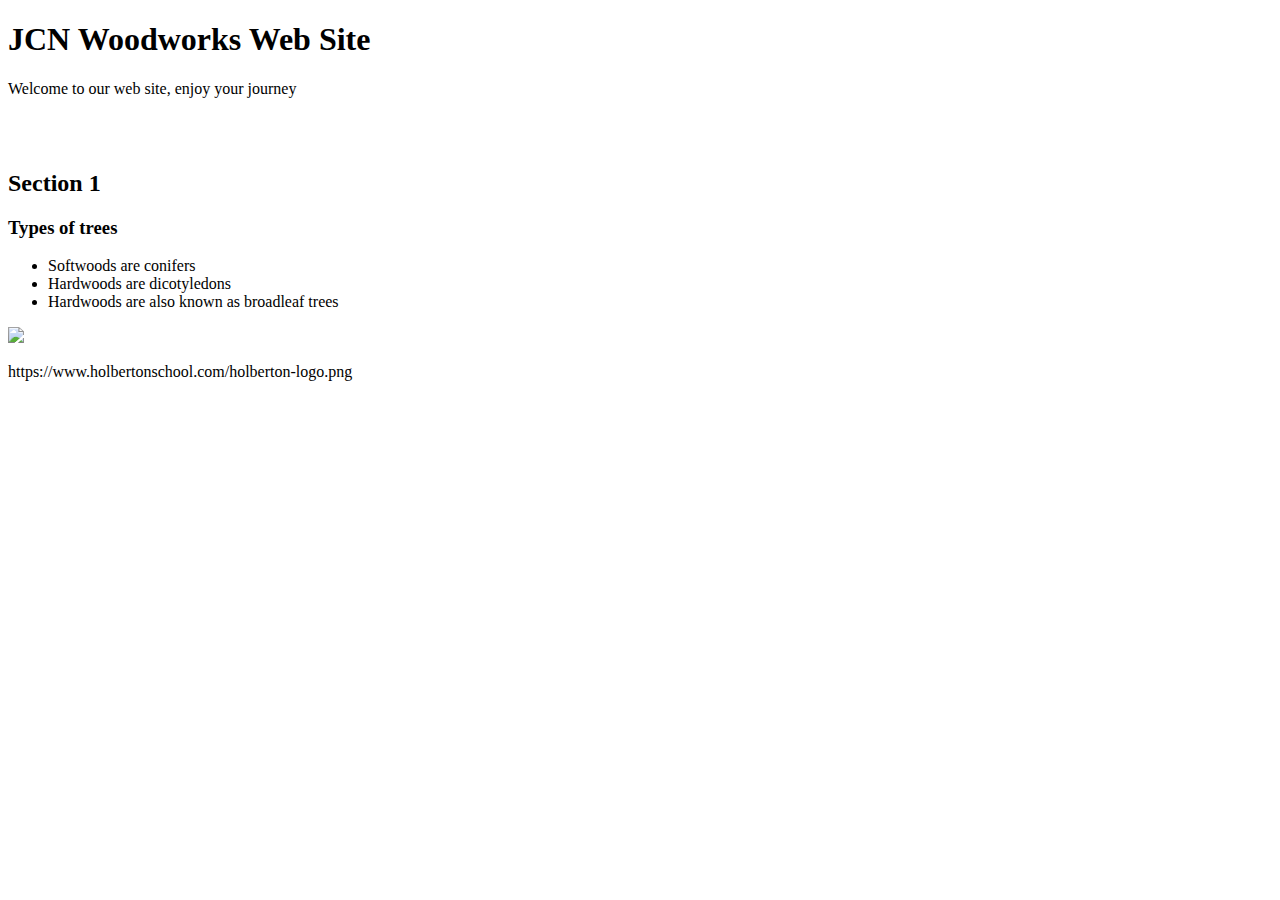
==== html_basic/index.html @ f80d0dbb "Make a cool first webpage" ====
<!doctype html>
<html lang="en-us">
<head>
<title>My web Page</title>
</head>
<body>
<h1> JCN Woodworks Web Site </h1>
<p>Welcome to our web site, enjoy your journey </p>
<br>
<br>
<h2>Section 1 </h2>
<h3>Types of trees</h3>
<ul>
<li>Softwoods are conifers</li>
<li>Hardwoods are dicotyledons</li>
<li>Hardwoods are also known as broadleaf trees</li>
</ul>
<p> <img src="https://www.holbertonschool.com/holberton-logo.png"></p>
</body>
</html>
https://www.holbertonschool.com/holberton-logo.png
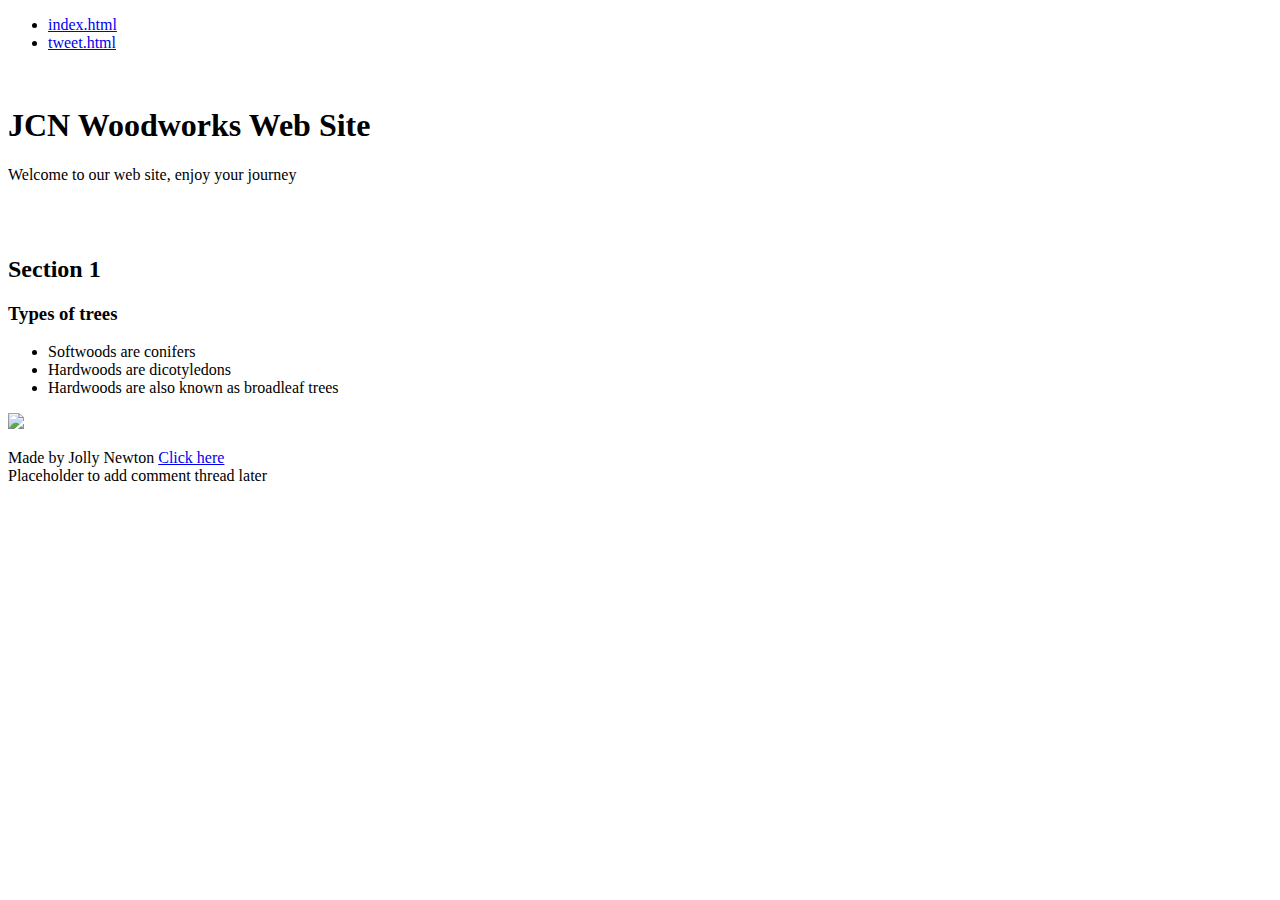
==== commit 46cff374: "Make a cool website" ====
--- a/html_basic/index.html
+++ b/html_basic/index.html
@@ -4,6 +4,13 @@
 <title>My web Page</title>
 </head>
 <body>
+<header>
+<ul>
+	<li> <a href="index.html">index.html</a> </li>
+	<li> <a href="tweet.html">tweet.html</a> </li>
+</ul>
+<br>
+</header>
 <h1> JCN Woodworks Web Site </h1>
 <p>Welcome to our web site, enjoy your journey </p>
 <br>
@@ -16,6 +23,10 @@
 <li>Hardwoods are also known as broadleaf trees</li>
 </ul>
 <p> <img src="https://www.holbertonschool.com/holberton-logo.png"></p>
+<footer>Made by Jolly Newton <a href="<https://www.alxafrica.com/>" target="blank">Click here</a></footer>
+<main>
+	<article></article>
+	<aside>Placeholder to add comment thread later</aside>
+</main>
 </body>
 </html>
-https://www.holbertonschool.com/holberton-logo.png
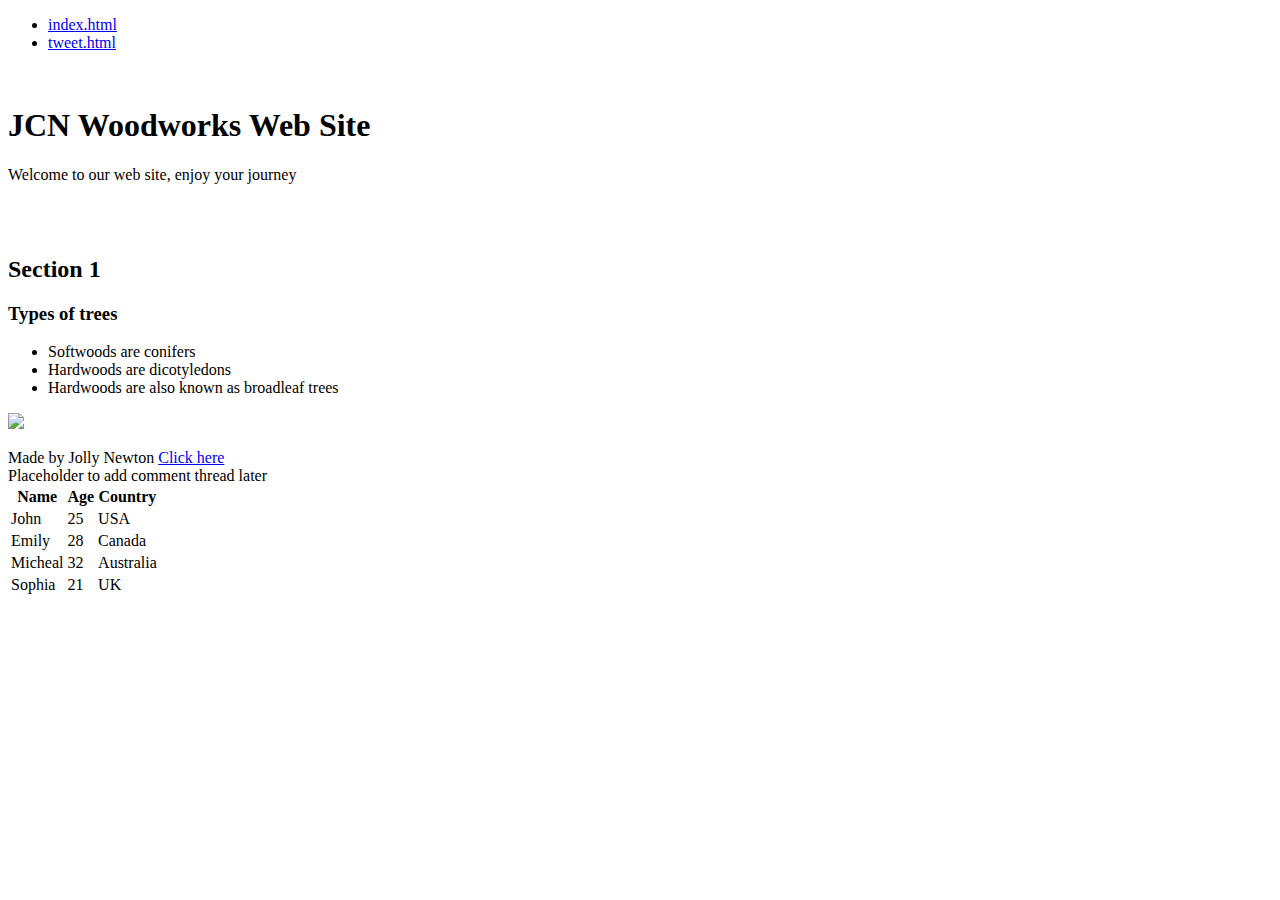
==== commit fb86737d: "Add some level of creativity" ====
--- a/html_basic/index.html
+++ b/html_basic/index.html
@@ -27,6 +27,36 @@
 <main>
 	<article></article>
 	<aside>Placeholder to add comment thread later</aside>
+<article>
+<table>
+<thead>
+ <th> Name </th>
+ <th> Age </th>
+ <th> Country </th>
+</thead>
+<tr>
+ <td> John </td>
+ <td> 25 </td>
+ <td> USA </td> 
+</tr>
+<tr>
+ <td> Emily </td>
+ <td> 28 </td>
+ <td> Canada </td> 
+</tr>
+<tr>
+ <td> Micheal </td>
+ <td> 32 </td>
+ <td> Australia </td> 
+</tr>
+<tr>
+ <td> Sophia </td>
+ <td> 21 </td>
+ <td> UK </td> 
+</tr>
+</table>
+<br>
+</article>
 </main>
 </body>
-</html>
+</htmli>
